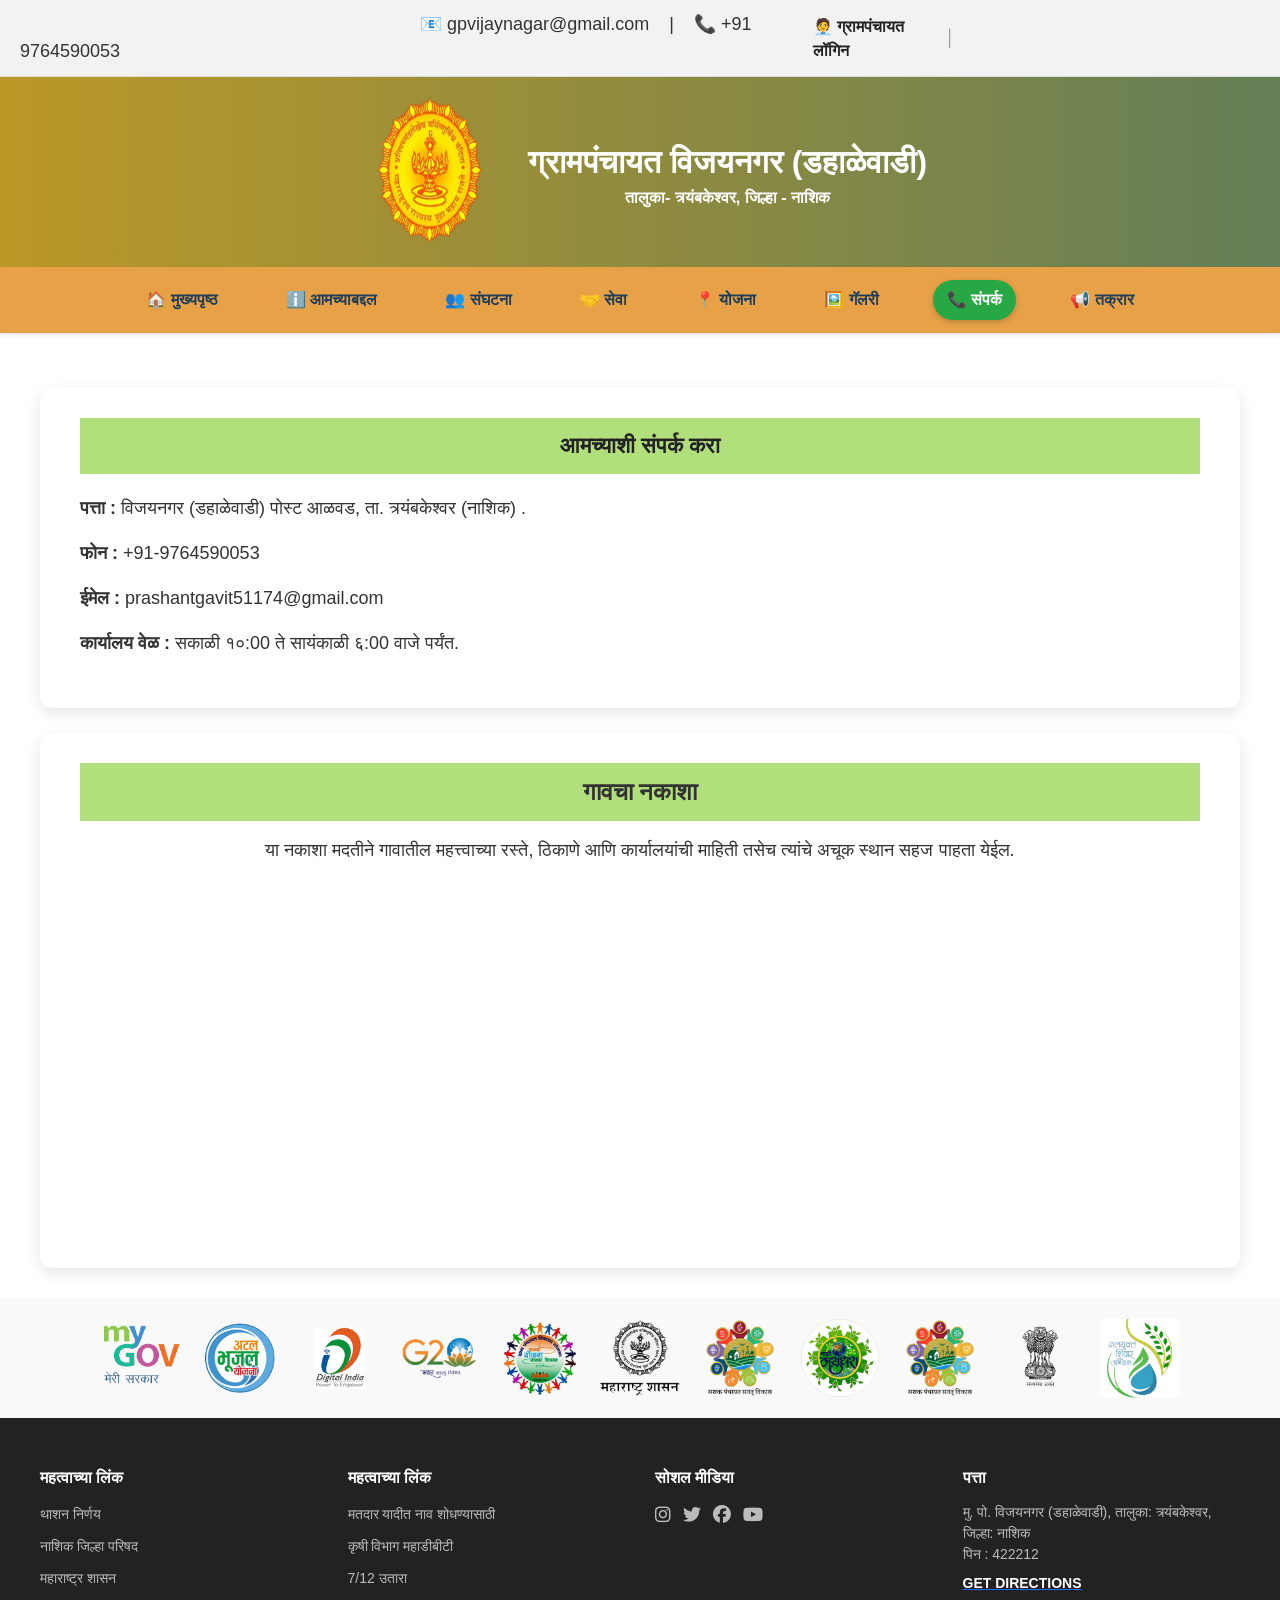
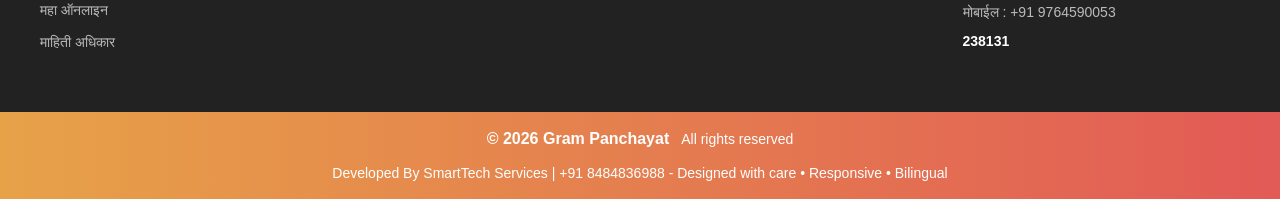
==== contact.html @ 572db4f0 "Add files via upload" ====
<!DOCTYPE html>
<html lang="en">
<head>
 <meta charset="UTF-8">
    <meta name="viewport" content="width=device-width, initial-scale=1.0">
     <link rel="icon" href="images/GramLogo.png" type="image/x-icon">
    <title>ग्रामपंचायत विजयनगर</title>
   
  <!--Bootstrap -->
   <link href="https://cdn.jsdelivr.net/npm/bootstrap@5.2.3/dist/css/bootstrap.min.css" rel="stylesheet">
  <!-- Font Awesome CSS -->
  <link rel="stylesheet" href="https://cdnjs.cloudflare.com/ajax/libs/font-awesome/6.4.0/css/all.min.css">  
    <link rel="stylesheet" href="https://unpkg.com/boxicons@2.1.4/css/boxicons.min.css">
    <link href="https://unpkg.com/aos@2.3.1/dist/aos.css" rel="stylesheet">
    
    <!-- Google Font -->
     <meta name="google" content="notranslate">
  <link href="https://fonts.googleapis.com/css2?family=Inter:wght@300;400;600;700&display=swap" rel="stylesheet">
    <link rel="stylesheet" href="style.css">
    <!-- Icons (FontAwesome or similar) -->
    <link rel="stylesheet" href="style.css">
    <link rel="stylesheet" href="lightbox.css">
    <style>
        body {
            font-family: 'Segoe UI', sans-serif;
            background-color: #f0f0f0;
            /* padding: 30px; */
        }

        .population-card {
            width: 400px;
            background-color: #fff;
            border-radius: 6px;
            box-shadow: 0 2px 6px rgba(0, 0, 0, 0.1);
            padding: 20px;
        }

            .population-card h2 {
                font-size: 18px;
                color: #003366;
                margin-bottom: 10px;
                position: relative;
                display: inline-block;
                border-bottom: 3px solid orange;
            }

        .population-table {
            background: white;
            padding: 15px;
            border-radius: 10px;
            text-align: center;
            width: 150px;
            box-shadow: 0 2px 5px rgba(0,0,0,0.1);
            transition: transform 0.3s ease, box-shadow 0.3s ease;
            cursor: pointer;  /* hover केल्यावर pointer दिसेल */
        }

        /* hover झाल्यावर bubble effect */
        .population-table:hover {
            transform: scale(1.1);  /* थोडा मोठा होईल */
            box-shadow: 0 8px 15px rgba(0,0,0,0.2); /* shadow वाढेल */
        }

        .pop-col {
            flex: 1;
        }

            .pop-col:not(:last-child) {
                border-right: 1px solid #ddd;
            }

            .pop-col img {
                width: 36px;
                height: 36px;
                margin-bottom: 6px;
            }

        .pop-label {
            font-weight: bold;
            font-size: 14px;
            margin-bottom: 5px;
            color: #222;
        }

        .pop-value {
            font-size: 20px; /* Increase size */
            font-weight: bold; /* Make bold */
            color: #000; /* Darker color for better contrast (optional) */
            margin-top: 5px;
        }
        .goog-te-combo {
      font-size: 16px !important;
      font-weight: bold !important;
      padding: 6px;
    }
    .info-card{
      margin-top: 25px;
    }

    
    </style>

    <meta name="google" content="notranslate">
    <script type="text/javascript">
  function googleTranslateElementInit() {
    new google.translate.TranslateElement({
      pageLanguage: 'mr', // or 'mr' if your original site is in Marathi
      includedLanguages: 'en,hi,mr', // ✅ Add 'mr' for Marathi
      layout: google.translate.TranslateElement.InlineLayout.SIMPLE
    }, 'google_translate_element');
  }
</script>

<script type="text/javascript" src="//translate.google.com/translate_a/element.js?cb=googleTranslateElementInit"></script>
   
</head>

<body>

      <div class="top-bar-first">
    <div class="contact-info-one">
      <span>📧 gpvijaynagar@gmail.com &nbsp;&nbsp; | &nbsp;&nbsp; 📞 +91 9764590053</span>
      
      
    </div>
    <div class="login-translate">
    <a href="admin-login.html" class="gp-login" target="_blank">🧑‍💼 ग्रामपंचायत लॉगिन</a>
    <span class="separator">|</span>
    <div id="google_translate_element"></div>
    </div>
  </div>

   <header class="site-header" style="display: flex; align-items: center;justify-content: center;">
      <div class="logo">
         <img src="images/maharashtraLogo_1.png" style="height: 150px; width: 150px; margin-right: 25px;" alt="Maharashtra Shasan">
      </div>
      <div class="header">
         <h1 data-aos="fade-down"><strong>ग्रामपंचायत विजयनगर (डहाळेवाडी)</strong></h1>
        <p data-aos="fade-up"><strong>तालुका- त्र्यंबकेश्वर,  जिल्हा - नाशिक</strong> </p>
      </div>
    </header>

    <nav class="navbar">
        <div class="mobile-nav-toggle" aria-expanded="false">☰</div>

        <ul id="main-nav">
            <li><a href="index.html">🏠 मुख्यपृष्ठ</a></li>
            <li><a href="about.html">ℹ️ आमच्याबद्दल</a></li>
            <li><a href="organisation.html">👥 संघटना</a></li>
            <li><a href="services.html">🤝 सेवा</a></li>
            <li><a href="schemes.html">📍 योजना</a></li>
            <li><a href="gallery.html">🖼️ गॅलरी</a></li>
            <li class="active"><a href="#">📞 संपर्क</a></li>
             <li><a href="#complaint" data-bs-toggle="modal" data-bs-target="#complaintModal">📢 तक्रार</a></li>  
            
        </ul>

       
    </nav>

    <section class="welcome-section-about" style="display: flex; flex-direction: column;">
        <div data-aos="fade-right" class="info-card">
            <h2 class="section-title-about">आमच्याशी संपर्क करा</h2>
                    <div class="contact-info-contact">
                    <p><strong>पत्ता :</strong>  विजयनगर (डहाळेवाडी) पोस्ट आळवड, ता. त्र्यंबकेश्वर (नाशिक) . </p>
                    <p><strong>फोन :</strong> +91-9764590053</p>
                    <!-- <p><strong>फॅक्स :</strong> +91-020-87654321</p> -->
                    <p><strong>ईमेल :</strong>  prashantgavit51174@gmail.com</p> 
                    <!-- <p><strong>मार्गदर्शन मिळवा :</strong> Open in Google Maps</p> -->
                    <p><strong>कार्यालय वेळ :</strong> सकाळी १०:00 ते सायंकाळी ६:00 वाजे पर्यंत.</p>
                    </div>

           

            
                
           
        </div>

         <div class="info-card" data-aos="fade-left">
          <h3 class="section-title-about">गावचा नकाशा</h3>
          <p>या नकाशा मदतीने गावातील महत्त्वाच्या रस्ते, ठिकाणे आणि कार्यालयांची माहिती तसेच त्यांचे अचूक स्थान सहज पाहता येईल.</p>
                    <!-- Responsive Google Maps embed: replace src with your place's embed link if available -->
                  <iframe
                    title="Mahadeo Nagar Map"
                    src="https://www.google.com/maps?q=Dahalewadi,+Vijay+Nagar,+Trimbak,+Nashik,+Maharashtra&z=13&output=embed"
                    width="100%"
                    height="350"
                    style="border:0;border-radius:8px;"
                    loading="lazy"
                    referrerpolicy="no-referrer-when-downgrade">
                  </iframe>

          </div>        
            

        
    </section>



      
    <div class="modal fade" id="complaintModal" tabindex="-1">
    <div class="modal-dialog">
      <div class="modal-content">

        <!-- Header -->
        <div class="modal-header">
          <h5 class="modal-title">तक्रार / सूचना</h5>
        </div>

        <!-- Body -->
        <div class="modal-body">
          <form id="complaintForm">
            <div class="mb-3">
              <label class="form-label" >नाव :</label>
              <input type="text" class="form-control" id="complainterName" placeholder="आपले पूर्ण नाव भरा" required>
            </div>

            <div class="mb-3">
              <label class="form-label">मोबाईल नंबर :</label>
              <input type="number" class="form-control" id="complainterNumber" placeholder="आपला मोबाईल नंबर भरा" required>
            </div>

            <!-- <div class="mb-3">
              <label class="form-label required">तक्रार / सूचना प्रकार :</label>
              <select class="form-control" id="reasonDropdown">
                <option value="">-- निवडा --</option>
                <option value="complaint">पाणी प्रश्न</option>
                <option value="suggestion">स्वच्छता</option>
                <option value="complaint">गटार चेंबर</option>
                <option value="suggestion">रस्ते वाहतूक</option>
                <option value="complaint">पथ दिवे</option>
                <option value="suggestion">घंटा गाडी</option>
                <option value="complaint">इतर</option>
                
              </select>
            </div> -->

            <div class="mb-3">
              <label class="form-label">तक्रार / सूचना निवडा :</label>
              <select class="form-control" id="reasonDropdown">
                <option value="" required>-- निवडा --</option>
              </select>
            </div>

            <div class="mb-3">
              <label class="form-label">वर्णन :</label>
              <textarea class="form-control" id="comlaintDesc" rows="3" placeholder="समस्या तपशीलवार लिहा" required></textarea>
            </div>
          </form>
        </div>

        <!-- Footer -->
        <div class="modal-footer">
          <button class="btn btn-primary" type="submit" form="complaintForm">Send</button>
          <button class="btn btn-danger" data-bs-dismiss="modal">Close</button>
        </div>

      </div>
    </div>
  </div>

    


        <div id="logos"> 
        <div data-aos="fade-up" class="govtlogos">
          <img class="govlogo" src="images/apleSarkar.png" alt="Aple Sarkar">        
          <img class="govlogo" src="images/atalBujal.png" alt="Atal Bhujal">
          <img class="govlogo" src="images/digitalIndia.png" alt="Digital India">
          <img class="govlogo" src="images/g20.png" alt="G 20">
          <img class="govlogo" src="images/gramVikas.png" alt="Gram Vikas">
          <img class="govlogo" src="images/mahaShasan.png" alt="Maha shasan">
          <img class="govlogo" src="images/panchayat.png" alt="Panchayat Raj">
          <img class="govlogo" src="images/vasundhara.png" alt="Vasundhara">        
          <img class="govlogo" src="images/panchayat.png" alt="Panchayat">
          <img class="govlogo" src="images/satyamevaJayate.png" alt="Satyameva Jayate">
          <img class="govlogo" src="images/jalayuktaShivar.png" alt="Jalyukta Shivar">
        </div>
      </div>
      <!-- </section> -->

    <section class="footer-info">
  <div class="footer-container">

    <!-- Column 1 -->
    <div class="footer-col">
      <h3>महत्वाच्या लिंक</h3>
      <ul>
        <li> <a href="https://gr.maharashtra.gov.in/1145/Government-Resolutions" target="_blank" rel="noopener noreferrer">थाशन निर्णय</a></li>
        <li><a href="https://zpnashik.maharashtra.gov.in/" target="_blank" rel="noopener noreferrer">नाशिक जिल्हा परिषद</a></li>
        <li><a href="https://maharashtra.gov.in/" target="_blank" rel="noopener noreferrer">महाराष्ट्र शासन</a></li>
        <li><a href="https://www.mahaonline.gov.in/" target="_blank" rel="noopener noreferrer">महा ऑनलाइन</a></li>
        <li><a href="https://nashik.gov.in/en/services/rti/" target="_blank" rel="noopener noreferrer">माहिती अधिकार</a></li>
      </ul>
    </div>

    <!-- Column 2 -->
    <div class="footer-col">
      <h3>महत्वाच्या लिंक</h3>
      <ul>
        <li><a href="https://ceoelection.maharashtra.gov.in/ceo/" target="_blank" rel="noopener noreferrer">मतदार यादीत नाव शोधण्यासाठी</a></li>
        <li><a href="https://mahadbtmahait.gov.in/Farmer/AgriLogin/AgriLogin" target="_blank" rel="noopener noreferrer">कृषी विभाग महाडीबीटी</a></li>
        <li><a href="https://bhulekh.mahabhumi.gov.in/" target="_blank" rel="noopener noreferrer">7/12 उतारा</a></li>
      </ul>
    </div>

    <!-- Column 3 -->
    <div class="footer-col">
      <h3>सोशल मीडिया</h3>
      <div class="social-icons">
        <a href="https://www.instagram.com/" target="_blank" rel="noopener noreferrer"><i class="fa-brands fa-instagram"></i></a>
        <a href="https://x.com/" target="_blank" rel="noopener noreferrer"><i class="fa-brands fa-twitter"></i></a>
        <a href="https://www.facebook.com/" target="_blank" rel="noopener noreferrer"><i class="fa-brands fa-facebook"></i></a>
        <a href="https://www.youtube.com/" target="_blank" rel="noopener noreferrer"><i class="fa-brands fa-youtube"></i></a>
      </div>
    </div>

    <!-- Column 4 -->
    <div class="footer-col">
      <h3>पत्ता</h3>
      <p>मु. पो. विजयनगर (डहाळेवाडी), तालुका: त्र्यंबकेश्वर, जिल्हा: नाशिक <br>पिन : 422212</p>
       <a href="https://www.google.co.in/maps/dir//VCRV%2B88G+Dahalewadi+(Vijaynagar),+Dahalewadi+N.V.,+Take+Harsha,+Maharashtra+422212/@19.8908266,73.424273,15z/data=!4m17!1m8!3m7!1s0x3be761004ac11359:0xb861e0a360240c4a!2sDahalewadi+(Vijaynagar)!8m2!3d19.8908266!4d73.4433274![base64]!16s%2Fg%2F11x1446y5y!4m7!1m0!1m5!1m1!1s0x3be761004ac11359:0xb861e0a360240c4a!2m2!1d73.4433274!2d19.8908269?hl=en&entry=ttu&g_ep=EgoyMDI1MTEwOS4wIKXMDSoASAFQAw%3D%3D" target="_blank"><p><strong>GET DIRECTIONS</strong></p></a>
        
      <p>मोबाईल : +91 9764590053</p>
      <p><strong>238131</strong></p>
    </div>

  </div>
</section>



     <footer>
    <div class="wrap f-wrap">
      <div style="display:flex;gap:12px;align-items:center;justify-content:center;flex-wrap:wrap">
        <div style="font-weight:700">© <span id="year"></span> Gram Panchayat</div>
        <div class="light">All rights reserved</div>
      </div>
      <small class="light"> Developed By SmartTech Services | +91 8484836988  - Designed with care • Responsive • Bilingual</small>
    </div>
  </footer>


    <script src="config.js"></script>
    <script src="script.js"></script>
    <script src="https://unpkg.com/aos@2.3.1/dist/aos.js"></script>
    <script src="https://cdn.jsdelivr.net/npm/bootstrap@5.2.3/dist/js/bootstrap.bundle.min.js"></script>
  <script>
document.addEventListener('DOMContentLoaded', () => {
  const toggle = document.querySelector('.mobile-nav-toggle');
  const menu = document.querySelector('nav ul#main-nav');
  const menuLinks = document.querySelectorAll('nav ul#main-nav li a');

  // Guard: if elements are missing (e.g. different page), exit gracefully
  if (!toggle || !menu) return;

  // Toggle menu on hamburger click
  toggle.addEventListener('click', () => {
    const isOpen = menu.classList.toggle('show');       // add/remove .show
    toggle.setAttribute('aria-expanded', isOpen);       // accessibility
    // Optional: change icon from ☰ to ✖
    toggle.textContent = isOpen ? '✖' : '☰';
  });

  // Close menu when any link clicked (for SPA behaviour or anchor links)
  if (menuLinks.length) {
    menuLinks.forEach(link => {
      link.addEventListener('click', () => {
        menu.classList.remove('show');
        toggle.setAttribute('aria-expanded', 'false');
        toggle.textContent = '☰';
      });
    });
  }





  // Optional: close menu if user taps/clicks outside the nav when open
  document.addEventListener('click', (e) => {
    if (!menu.classList.contains('show')) return;
    if (!e.target.closest('nav')) {
      menu.classList.remove('show');
      toggle.setAttribute('aria-expanded', 'false');
      toggle.textContent = '☰';
    }
  });

  // Optional: allow keyboard toggle via Enter/Space when focused
  toggle.addEventListener('keydown', (e) => {
    if (e.key === 'Enter' || e.key === ' ') {
      e.preventDefault();
      toggle.click();
    }
  });
});
</script>

    <script>
    AOS.init({
        duration: 1000,   // Animation duration (ms)
        once: true        // Run animation only once
    });
    </script>
</body>
</html>
---- style.css ----
body {
    font-family: Arial, sans-serif;
    margin: 0;
    background: #f5f5f5;
    color: #333;
}

.top-bar-first {
  display: flex;
  justify-content: space-between;
  min-height: 50px;
  align-items: center;
  background-color: #f2f2f2;
  padding: 8px 20px;
  font-size: 18px;
  border-bottom: 1px solid #ddd;
}

.contact-info-one span {
  margin-right: 20px;
  padding-left: 400px;
  
}

.right-links-first {
  display: flex;
  align-items: center;
  gap: 10px;
  
}

.login-translate {
  display: flex;
  align-items: center;
  gap: 8px;
  font-family: "Inter", sans-serif;
  font-size: 16px;
  font-weight: 600;
  padding-right: 300px; /* smaller default padding */
}

  .gp-login {
    text-decoration: none;
    color: #222;
    padding: 6px 10px;
    border-radius: 6px;
    transition: 0.3s;
  }

  .gp-login:hover {
    background: #f1f1f1;
  }

  .separator {
    color: #999;
    font-weight: normal;
  }

  #google_translate_element {
    display: inline-block;
  }

.right-links-first a {
  text-decoration: none;
  color: #333;
  font-weight: bold;
}

.logo-bar {
  display: flex;
  align-items: center;
  padding: 15px 20px;
  background-color: white;
}

header {
    background: linear-gradient(90deg, #0f9d58, #34a853);
    color: white;
    padding: 20px;
    text-align: center;
}

nav {
    background: #222;
    padding: 10px;
    text-align: center;
}

    nav a {
        color: white;
        text-decoration: none;
        margin: 0 15px;
        font-weight: bold;
    }

        nav a:hover {
            color: #34a853;
        }

.container {
    padding: 20px;
}

.card {
    background: white;
    padding: 20px;
    margin-bottom: 20px;
    border-radius: 10px;
    box-shadow: 0 2px 6px rgba(0,0,0,0.1);
}

footer {
    background: linear-gradient(to right,  rgb(231, 162, 72), #e25a56);
    /* background: linear-gradient(to right, #6cbef0, #3d566e); */
    color: white;
    text-align: center;
    padding: 15px;
    margin-top: 0px;
}

.footer-info {
    background-color: #222;  /* black background */
    color: #fff;
    padding: 50px 20px;
}

.footer-container {
    display: grid;
    grid-template-columns: repeat(4, 1fr);
    gap: 30px;
    max-width: 1200px;
    margin: 0 auto;
}

.footer-col h3 {
    font-size: 16px;
    margin-bottom: 15px;
    font-weight: bold;
}

.footer-col ul {
    list-style: none;
    padding: 0;
    margin: 0;
}

.footer-col ul li {
    margin-bottom: 8px;
}

.footer-col ul li a {
    color: #bbb;
    text-decoration: none;
    font-size: 14px;
}

.footer-col ul li a:hover {
    color: #fff;
}

.footer-col p {
    font-size: 14px;
    color: #bbb;
    margin: 8px 0;
}

.footer-col p strong {
    color: #fff;
}

.social-icons {
    display: flex;
    gap: 12px;
}

.social-icons a {
    color: #bbb;
    font-size: 18px;
    transition: color 0.3s ease;
}

.social-icons a:hover {
    color: #fff;
}


.gallery img {
    width: 100%;
    border-radius: 10px;
    margin-bottom: 10px;
}
/* Reset default styles */
* {
    margin: 0;
    padding: 0;
    box-sizing: border-box;
    
}

/* 
.site-header-index {
    background: url(images/Website_Bg.jpg);
    background-size: cover;
    background-position: center;

    text-align: center;
    padding: 20px 10px;
    min-height: 520px;

    /* Animation 
    animation: gradientMove 20s ease infinite;
} */


.site-header-index {
  /* background: url(images/Website_Bg.jpg) no-repeat center center; */
  background: url(images/vijaynagarMain.png) no-repeat center center;
  background-size: 110%; /* Start slightly zoomed in */
  background-position: center;
  text-align: center;
  padding: 20px 10px;
  min-height: 520px;
  display: flex;
  align-items: center;
  justify-content: center;
  animation: zoomOutBg 3s ease-out forwards;
}

.GramName
{
  font-size: 80px;
  /* border: 1px solid black;
  padding: 8px 16px;
 
  color: white;
  border-radius: 4px;
  font-weight: 700; */

   color: white; /* Makes the inside transparent */
  -webkit-text-stroke: 1px black; /* Black outline */
  text-stroke: 1px black; /* For non-WebKit browsers (fallback) */
  font-weight: 800;
  letter-spacing: 1px;

}


.GramAddress
{
  font-size: 30px;
  
   color: white; /* Makes the inside transparent */
  /* -webkit-text-stroke: 1px black;
  text-stroke: 1px black;  */
  font-weight: 800;
  letter-spacing: 1px;
}

.logo img
{
  width: 200px;
  height: 200px;
  margin-right: 15px;
}


/* Header */
.site-header {
    background: linear-gradient(270deg, #4e8042, #72355e, #767736, #39726f, #bb9827);
    /* background: linear-gradient(270deg, #884783, #3d566e, #ac5a41, #336434, #753081); */
    background-size: 600% 600%;
    color: white;
    text-align: center;
    padding: 20px 10px;
    min-height: 150px;

    /* Animation */
    animation: gradientMove 20s ease infinite;
}

    .site-header h1 {
        font-size: 2rem;
        margin-bottom: 5px;
        margin-top: 25px;
    }

    .site-header p {
        font-size: 1rem;
        font-weight: 400;
    }

  
@keyframes gradientMove {
    0%   { background-position: 0% 50%; }
    50%  { background-position: 100% 50%; }
    100% { background-position: 0% 50%; }
}


@keyframes zoomOutBg {
  0% {
    background-size: 120%;
  }
  100% {
    background-size: 100%;
  }
}

/* Navbar */
.navbar {
    background: rgb(231, 162, 72);
    box-shadow: 0 2px 4px rgba(0,0,0,0.1);
    max-height: 75px;
    position: sticky;
    top: 0;
    width: 100%;
    z-index: 1000; 

    display: flex;            /* enable flexbox */
    justify-content: center;  /* center horizontally */
    align-items: center;      /* center vertically */
}

.navbar ul {
    list-style: none;
    display: flex;
    justify-content: center;
    flex-wrap: wrap;
    margin: 0;
    padding: 0;
}

.mobile-nav-toggle
{
  display: none;
}

        .navbar ul li {
            margin: 5px;
        }

            .navbar ul li a {
                text-decoration: none;
                color: #1e3d59;
                font-size: 1rem;
                font-weight: bold;
                padding: 8px 14px;
                border-radius: 25px;
                display: flex;
                align-items: center;
                gap: 6px;
                /* Animation setup */
                transition: all 0.3s ease;
            }

                /* Hover Effect */
                .navbar ul li a:hover {
                    background: #f0f0f0;
                    color: #0b6e4f;
                    transform: scale(1.1); /* makes it pop out */
                    box-shadow: 0 4px 8px rgba(0,0,0,0.2); /* adds floating effect */
                }

            /* Active Menu */
            .navbar ul li.active a {
                background: #28a745;
                color: white;
                box-shadow: 0 2px 6px rgba(0,0,0,0.2);
            }
/* Main welcome section layout */
.welcome-section {
    display: flex;
    gap: 30px; /* You can adjust the space as needed */
    padding: 20px;
    align-items: flex-start; /* Optional: aligns top of both boxes */
}

.welcome-section-about {
    background-color: white;
      padding: 30px 20px;
      display: flex;
      justify-content: center;
      align-items: center;
    }

    /* Center Card */
    .info-card {
      background-color: white;
      box-shadow: 0 5px 15px rgba(0,0,0,0.1);
      padding: 30px 40px;
      border-radius: 12px;
      max-width: 1200px;
      width: 100%;
      text-align: center;
    }

    .info-card h2 {
      font-size: 22px;
      color: #222;
      margin-bottom: 20px;
    }

    .info-card p {
      font-size: 18px;
      color: #333;
      line-height: 1.6;
    }

.left-box-about {
    max-width: 600px;
    padding: 20px;
    background: white;
    box-shadow: 0 4px 10px rgba(0,0,0,0.1);
    border-radius: 10px;
}

.section-title-about {
    font-size: 24px;
    font-weight: bold;
    margin-bottom: 15px;
    background-color: rgb(176, 223, 123);
    padding: 15px 0px;
}

.section-header-organisation {
  background-color: rgb(176, 223, 123); /* Orange */
  padding: 7px 0;
  text-align: center;
}

.section-header-organisation h2 {
  color: black;
  font-size: 28px;
  font-weight: bold;
  margin: 0;
  font-family: 'Mukta', sans-serif; /* Optional: use same font as rest of site */
}

/* organisation-photo-design */

.members-grid {
  display: grid;
  grid-template-columns: repeat(4, 1fr); /* 4 images per row */
  gap: 40px;
  max-width: 1200px;
  margin: 0 auto; /* Center the grid */
  padding: 30px 20px;
}

.member-card {
  position: relative;
  overflow: hidden;
  border-radius: 4px;
  box-shadow: 0 0 10px rgba(0,0,0,0.1);
}

.member-card img {
  width: 100%;
  height: 320px;
  object-fit: cover;
  display: block;
}

.overlay {
  position: absolute;
  bottom: 0;
  width: 100%;
  background: rgba(0,0,0,0.7);
  color: white;
  padding: 12px;
}

.overlay h3 {
  font-size: 16px;
  margin: 0 0 5px;
  font-family: 'Mukta', sans-serif;
}

.badge {
  background-color: #f28c00;
  color: white;
  padding: 4px 10px;
  font-size: 12px;
  font-weight: bold;
  border-radius: 3px;
  display: inline-block;
}

.filter-menu {
  text-align: center;
  margin-top: 10px;
  margin-bottom: 10px;
}

.filter-btn {
  background: none;
  border: none;
  font-size: 16px;
  margin: 0 10px;
  padding: 10px 15px;
  cursor: pointer;
  color: #333;
  border-bottom: 2px solid transparent;
  font-weight: 600;
  font-family: 'Mukta', sans-serif;
}

.filter-btn.active,
.filter-btn:hover {
  color: #e66400;
  border-color: #e66400;
}

.left-box {
    background: #fff;
    padding: 20px;
    border-radius: 10px;
    box-shadow: 0 2px 8px rgba(0,0,0,0.1);
    width: 1000px;
}

    .left-box h2 {
        color: #0044cc;
        margin-bottom: 10px;
    }

    .left-box p {
        font-size: 15px;
        line-height: 1.6;
        margin-bottom: 20px;
    }

/* Section title underline */
.section-title {
    color: #0044cc;
    font-weight: bold;
    position: relative;
    display: inline-block;
    margin-bottom: 15px;
    font-size: 22px;
}

    .section-title::after {
        content: "";
        display: block;
        width: 50px;
        height: 3px;
        background: orange;
        margin-top: 5px;
        border-radius: 2px;
    }

.officials-section {
  text-align: center;
  padding: 50px 20px 30px;
  background-color: #fff;
}

.section-title-photo {
  font-size: 36px;
  font-weight: bold;
  color: #1d1d1f;
  margin-bottom: 10px;
  font-family: 'Mukta', sans-serif;
  position: relative;
  display: inline-block;
}

.section-title-photo::after {
  content: "";
  display: block;
  width: 60px;
  height: 4px;
  background-color: #f28c00; /* Orange underline */
  margin: 10px auto 0;
  border-radius: 2px;
}

.officials-container {
  display: flex;
  justify-content: center;
  flex-wrap: wrap;
  gap: 100px;
  margin-top: 40px;
}

.official-card {
  width: 220px;
  text-align: center;
}

.official-card img {
  width: 180px;
  height: 180px;
  border-radius: 50%;
  object-fit: cover;
  margin-bottom: 15px;
  border: 4px solid #eee;
}

.official-card h3 {
  font-size: 18px;
  color: #3b240b;
  font-weight: 600;
  margin: 5px 0;
  font-family: 'Mukta', sans-serif;
}

.official-card p {
  font-size: 14px;
  color: #666;
  font-family: 'Mukta', sans-serif;
}


/* लोकसंख्या टेबल कार्ड */
.population-card {
    background: #fff;
    border-radius: 8px;
    overflow: hidden;
    box-shadow: 0 2px 6px rgba(0,0,0,0.1);
}

    .population-card table {
        width: 100%;
        border-collapse: collapse;
        text-align: center;
    }

    .population-card th {
        background: #f8f9fa;
        padding: 15px;
        font-size: 14px;
        color: #333;
    }

        .population-card th img {
            width: 40px;
            height: 40px;
            margin-bottom: 5px;
        }

    .population-card td {
        padding: 15px;
        font-size: 18px;
        font-weight: bold;
        color: #2a4d69;
    }


/* Right side slider */
.right-box {
    flex: 1;
    position: relative;
}

.slider {
    overflow: hidden;
    border-radius: 10px;
    box-shadow: 0 2px 8px rgba(0,0,0,0.1);
    position: relative;
}

.slides {
    display: flex;
    transition: transform 0.5s ease-in-out;
}

.slides img {
    width: 100%;
    border-radius: 10px;
}

/* Dots style */
.dots {
  text-align: center;
  margin-top: 10px;
}
.dot {
  height: 12px;
  width: 12px;
  margin: 0 5px;
  background-color: #bbb;
  border-radius: 50%;
  display: inline-block;
  cursor: pointer;
  transition: background-color 0.3s ease;
}
.dot.active {
  background-color: #2196F3; /* blue active dot */
}

/* Title style */
.slider-title {
  margin-top: 8px;
  text-align: center;
  background: #ffeb3b;   /* yellow background */
  display: inline-block;
  padding: 5px 15px;
  border-radius: 5px;
  font-weight: bold;
  font-size: 16px;
  color: #000;
  display: block;        /* full width so it can center */
  width: fit-content; 
  margin-left: auto;     /* center horizontally */
  margin-right: auto;
}


/* Navigation buttons */
.prev, .next {
    position: absolute;
    top: 50%;
    transform: translateY(-50%);
    background: rgba(0,0,0,0.5);
    color: #fff;
    border: none;
    padding: 10px 15px;
    cursor: pointer;
    border-radius: 50%;
}

.prev {
    left: 10px;
}

.next {
    right: 10px;
}


/* ---------- Slider layout ---------- */
.right-box {
    flex: 1;
    min-width: 300px;
}
.team-grid {
    display: flex;
    justify-content: center;  /* items center मध्ये येतील */
    gap: 20px;   
                /* div मधे अंतर ठेवण्यासाठी */
}

.slider {
    position: relative;
    overflow: hidden;
    width: 100%;
    height: 340px; /* adjust height as needed */
    border-radius: 12px;
    box-shadow: 0 2px 8px rgba(0,0,0,0.15);
}

/* slides container: horizontal flexbox */
.slides {
    display: flex;
    width: 100%;
    height: 100%;
    transition: transform 0.6s ease; /* smooth animation */
}

    /* each image occupies full slider width */
    .slides img {
        width: 100%;
        flex: 0 0 100%;
        height: 100%;
        object-fit: cover; /* crop/cover nicely */
        display: block;
    }

/* Prev / Next buttons */
.prev, .next {
    position: absolute;
    top: 50%;
    transform: translateY(-50%);
    background: rgba(0,0,0,0.45);
    color: #fff;
    border: none;
    padding: 10px 12px;
    cursor: pointer;
    border-radius: 50%;
    z-index: 10;
    font-size: 18px;
    line-height: 1;
    box-shadow: 0 2px 6px rgba(0,0,0,0.3);
}

.prev {
    left: 12px;
}

.next {
    right: 12px;
}

    /* Make buttons slightly larger on hover */
    .prev:hover, .next:hover {
        transform: translateY(-50%) scale(1.06);
    }

/* .logo {
    width: 46px;
    height: 46px;
    border-radius: 8px;
    background: var(--primary);
    display: flex;
    align-items: center;
    justify-content: center;
    color: white;
    font-weight: 700;
} */

/* Page container for all govt logos */
#logos {
    display: flex;
    justify-content: center;
    align-items: center;
    padding: 20px 10px;          /* Better than fixed height */
    width: 100%;
    background: #f9f9f9;      /* Optional: light background for contrast */
}

/* Govt logos wrapper */
.govtlogos {
    display: flex;
    flex-wrap: wrap;
    justify-content: center;
    gap: 20px;
}

/* Each logo image */
.govlogo {
    height: 80px;             /* Adjust as needed */
    width: auto;
    transition: transform 0.2s ease-in;
}

.govlogo:hover {
    cursor: pointer;
    transform: scale(1.2) translateY(-5px);
    border-radius: 40px;
}

/* Optional: remove repeated hover declaration */
.govtlogos img:hover {
    transform: scale(1.2) translateY(-5px);
    border-radius: 40px;
    transition: 0.2s ease-in;
}
.person{background:white;padding:12px;border-radius:12px;text-align:center;flex: 1}
.f-wrap{display:flex;flex-direction:column;gap:12px;align-items:center}
 .wrap{max-width:var(--max-width);margin:0 auto;padding:0 18px}

 
/* services form design */

.service-section-services {
  background-color: #f6f8fb;
  padding: 40px 20px;
}

.service-container-services {
  max-width: 900px;
  margin: 0 auto;
  background: #fff;
  padding: 30px;
  border-radius: 10px;
  box-shadow: 0px 4px 20px rgba(0,0,0,0.08);
  text-align: center;
}

.service-container-services h2 {
  color: #003366;
  font-size: 24px;
  margin-bottom: 10px;
  font-weight: bold;
}

.service-container-services p {
  color: #333;
  font-size: 15px;
  margin-bottom: 10px;
}

.download-link {
  color: #0155d0;
  font-weight: bold;
  text-decoration: none;
}

.download-link:hover {
  text-decoration: underline;
}

.table-responsive {
  overflow-x: auto;
  margin-top: 20px;
  -webkit-overflow-scrolling: touch;
}

.service-table-services {
  width: 100%;
  border-collapse: collapse;
  font-family: 'Mukta', sans-serif;
}


.service-table-services thead {
  background-color: #e6f0ff;
  font-weight: bold;
}

.service-table-services th,
.service-table-services td {
  border: 1px solid #ccc;
  padding: 10px 12px;
  text-align: center;
  font-size: 14px;
}

.service-table-services tr:nth-child(even) {
  background-color: #f9f9f9;
}

.pdf-link {
  color: #0155d0;
  font-weight: bold;
  text-decoration: none;
}

.pdf-link:hover {
  text-decoration: underline;
}

.mb-20-services {
  margin-bottom: 20px;
}


  /* Schemes - cards */


.cards {
  display: grid;
  grid-template-columns: repeat(auto-fit, minmax(160px, 1fr));
  gap: 18px;
  max-width: 1100px;   /* मोठ्या screen साठी मर्यादा */
  margin: 0 auto;
  padding: 0 15px;
}

.card {
  background: white;
  border-radius: 12px;
  padding: 14px;
  box-shadow: 0 6px 20px rgba(2, 6, 23, 0.04);
  display: flex;
  flex-direction: column;
  gap: 10px;
  transition: transform 0.3s ease, box-shadow 0.3s ease;
}

.card img {
  width: 100%;
  height: 160px;
  object-fit: cover;
  border-radius: 8px;
}

.card h3 {
  margin: 0;
  font-size: 18px;
}

.card p {
  margin: 0;
  color: var(--muted);
  font-size: 14px;
}

/* Hover popup effect (desktop only) */
@media (hover: hover) and (pointer: fine) {
  .card:hover {
    transform: scale(1.05);
    box-shadow: 0 8px 25px rgba(0, 0, 0, 0.15);
    cursor: pointer;
  }
}

/* Tablet */
@media (min-width: 768px) {
  .cards {
    grid-template-columns: repeat(auto-fit, minmax(220px, 1fr));
  }
}

/* Laptop */
@media (min-width: 1024px) {
  .cards {
    grid-template-columns: repeat(auto-fit, minmax(300px, 1fr));
  }
}

/* Large screens */
@media (min-width: 1440px) {
  .cards {
    grid-template-columns: repeat(auto-fit, minmax(350px, 1fr));
  }
}

     /* SECTIONS  Schemes Form*/
    section-schemes{padding:42px 0; min-height: 70vh; margin-bottom: 25px;}
.section-title-schemes {
  display: flex;
  justify-content: center;
  align-items: center;
  gap: 12px;
  margin-bottom: 0px;
  padding: 10px;              /* background साठी padding */
  background-color: #2c3e50;  /* 👈 तुला हवे ते colour (उदा. dark blue/green) */
  border-radius: 8px;         /* थोडे गोल कोपरे */
}

.section-title-schemes h2 {
  margin: 0;
  color: #ffffff;             /* 👈 text colour (white) */
  font-size: 24px;
  font-weight: 600;
}
    .muted{color:var(--muted);font-size:14px}
    .light{color:var(--light);font-size:14px}


    /* Gallery Form design */

   .photo-count-bar {
      background-color: #e65100;
      color: white;
      font-size: 18px;
      padding: 10px 20px;
      font-weight: bold;
    }

    /* Title */
    .section-title-gallery {
      font-size: 28px;
      font-weight: bold;
      margin: 20px 0 10px;
      text-align: center;
    }

    .highlight {
      background-color: orange;
      color: white;
      padding: 4px 8px;
    }

    .subtitle {
      text-align: center;
      font-size: 16px;
      color: #555;
      margin-bottom: 20px;
    }

    /* Gallery layout */
   .orange-bar {
    background-color: #e85d04;
    color: white;
    font-size: 18px;
    padding: 12px 20px;
    font-weight: bold;
}

.gallery-section {
    max-width: 1200px;
    margin: 40px auto;
    padding: 0 20px;
    text-align: center;
}

.gallery-section h2 {
    font-size: 28px;
    margin-bottom: 10px;
    color: #222;
}

.gallery-section .highlight {
    background-color: #ffa500;
    color: white;
    padding: 0 8px;
    border-radius: 4px;
}

.spotlight {
      background-color:  #1e6469;
      border-radius: 8px;
      color: white;
      padding: 6px 10px;
    }

 .mobile-scroll
  {
    overflow-x: hidden;
    overflow-y: auto;
    max-height: 650px;
    -webkit-overflow-scrolling: touch;
    border-radius: 8px;
    margin: 16px 0px;
  }



.subtitle {
    font-size: 16px;
    color: #666;
    margin-bottom: 30px;
}

    .photo-grid {
      display: grid;
      grid-template-columns: repeat(4, 1fr);
      gap: 15px;
      padding: 20px;
    }

.img-overlay {
  aspect-ratio: 16 / 9;
  overflow: hidden;
  border-radius: 6px;
}

.img-overlay img {
  width: 100%;
  height: 100%;
  object-fit: cover;
}

    .img-overlay:hover img {
      transform: scale(1.05);
      filter: brightness(70%);
    }

    .overlay-icon {
      position: absolute;
      top: 50%;
      left: 50%;
      transform: translate(-50%, -50%);
      color: white;
      font-size: 40px;
      opacity: 0;
      transition: 0.3s ease;
      font-weight: bold;
    }

    .img-overlay:hover .overlay-icon {
      opacity: 1;
    }


    
.photo-grid img {
    width: 100%;
    height: auto;
    border-radius: 5px;
    object-fit: cover;
    box-shadow: 0 2px 8px rgba(0,0,0,0.1);
    transition: transform 0.3s ease;
}

.photo-grid img:hover {
    transform: scale(1.03);
}

.contact-info-contact {
  margin-bottom: 20px;  
  line-height: 1.6;     
  font-size: 18px;
  text-align: left;       
}


    /* ---------------------------------------------------All styel changes for Resonsive website for Mobile View---------------------------------  */




    
/* Tablets */
@media (max-width: 1024px) {
  .gallery-item { width: calc(33.33% - 10px); }
  .welcome-section { width: calc(33.33% - 10px); }
  .members-grid { grid-template-columns: repeat(3, 1fr); }
}

/* Medium screens (≤ 880px) */
@media (max-width: 880px) {

    #main-nav {
    display: none; /* hide by default */
    flex-direction: column;
    background: #222;
    position: absolute;
    top: 70px;
    left: 0;
    width: 100%;
    padding: 10px 0;
  }

  #main-nav.show {
    display: flex; /* show when toggled */
  }

  #main-nav li {
    margin: 10px 0;
    text-align: center;
  }

  #main-nav li a {
    color: white;
    text-decoration: none;
    display: block;
    padding: 10px 15px;
    font-weight: 500;
  }

  #main-nav li a:hover {
    background-color: #444;
    color: #fff;
  }









  /* Navbar */
  .mobile-nav-toggle { display: block; margin-left: auto; margin-right: 25px; color: white; background-color: rgba(24, 25, 90, 0.87); padding: 4px 13px; border-radius: 8px;}
  nav ul {
    display: none;
    flex-direction: column;
    width: 100%;
    /* background: #a8a7a7; */
    /* background: #222; */
    color: white;
    margin-top: 12px;
    padding: 10px 0;
  }
  nav ul.show { display: flex; }
  nav ul li { text-align: center; margin: 10px 0; }

  /* Layout changes */
  .two-col { grid-template-columns: 1fr; }
  .members-grid { grid-template-columns: repeat(2, 1fr); }
  .govlogo { height: 50px; max-width: 90px; }
  .footer-container { grid-template-columns: 1fr 1fr; text-align: center; }
}

/* Small tablets (≤ 768px) */
@media (max-width: 768px) {
  #logos { padding: 10px 5px; }
  .govlogo { height: 60px; }
  .govtlogos { gap: 10px; }

  .section-title {
    display: block;          /* full width */
    text-align: center;      /* center in mobile */
    font-size: 18px;         /* smaller size */
    margin-bottom: 12px;
  }

  .team-grid {
    flex-direction: column;   /* stack vertically */
    align-items: center;      /* center align cards */
    gap: 16px;                /* smaller gap for mobile */
  }

  .team-grid .person {
    width: 100%;              /* full width in mobile */
    max-width: 320px;         /* but limit so it looks neat */
  }


  .photo-grid {
    grid-template-columns: repeat(2, 1fr);
    gap: 10px;
    padding: 10px;
  }

  .welcome-section {
    flex-direction: column;   /* stack vertically */
    align-items: center;      /* center each box */
    gap: 20px;                /* reduce gap */
    padding: 15px;            /* smaller padding */
  }

  .welcome-section > div {
    width: 100%;              /* take full width */
    max-width: 600px;         /* but limit for neat look */
  }

  .slider { height: 240px; }
  .contact-info-one span { padding-left: 0; margin-right: 10px; font-size: 15px;}
  .top-bar-first {
    flex-direction: column;
    align-items: center;
    text-align: center;
    gap: 8px;
  }


  .login-translate {
    justify-content: center;
    padding-right: 0;   /* remove large padding */
    flex-wrap: wrap;
    gap: 6px;
  }

  .gp-login {
    font-size: 14px;
    padding: 4px 8px;
  }

  .social-icons {
    justify-content: center;   /* center horizontally */
    margin-top: 10px;          /* optional spacing */
  }

  .service-table-services th,
  .service-table-services td {
    padding: 8px;          /* smaller padding */
    font-size: 13px;       /* reduce font size */
    white-space: nowrap;   /* prevent text from breaking weirdly */
  }



   .GramName,
  .GramAddress {
    color: white;               /* White text visible */
    -webkit-text-stroke: 0;     /* Remove outline */
    text-stroke: 0;
    font-weight: 800;
    letter-spacing: 0.5px;
  }

  .GramName {
    font-size: 42px;            /* Smaller for mobile */
  }

  .GramAddress {
    font-size: 24px;
  }




}

/* Mobiles (≤ 600px) */
@media (max-width: 600px) {
  .contact-info-contact { padding: 0 15px; max-width: 100%; }
  .contact-info-contact p { font-size: 16px; margin-bottom: 12px; }
  .footer-container { grid-template-columns: 1fr; }
}

/* Small Mobiles (≤ 480px) */
@media (max-width: 480px) {
  .photo-grid { grid-template-columns: 1fr; gap: 8px; padding: 8px; }
  .overlay-icon { font-size: 30px; }
  .gallery-item, .welcome-section { width: 100%; }
  .members-grid { grid-template-columns: 1fr; }
  .section-title {
    font-size: 16px;         /* even smaller for very small screens */
    margin-bottom: 10px;
  }

  .service-table-services th,
  .service-table-services td {
    font-size: 12px;
    padding: 6px;
  }

  /* .top-bar-first
  {
    text-align: start;
    font-size: 8px;
    display: inline-masonry;
  } */

   .top-bar-first {
    flex-direction: column;   /* stack items */
    gap: 6px;
    text-align: center;
    font-size: 14px;          /* smaller text */
  }

  .contact-info-one span,
  .login-translate {
    white-space: nowrap;      /* prevent breaking mid-text */
  }


  /* Table Scroll effect on mobile view */
  
  #complaintsTable th,
  #complaintsTable td {
    font-size: 12px;
    padding: 6px 8px;
  }


  #complaintsTable tbody tr:hover {
  background-color: rgba(0, 0, 0, 0.05);
}

 .mobile-scroll {
    overflow-x: auto;
    -webkit-overflow-scrolling: touch;
  }

  #complaintsTable {
    width: max-content; /* ensures table can overflow horizontally */
    min-width: 600px;   /* adjust based on your actual table width needs */
  }

  
.officials-container {
  /* display: flex;
  justify-content: center;
  flex-wrap: wrap; */
  gap: 50px;
  /* margin-top: 40px; */
}

 .site-header-index {
    min-height: 180px;
    padding: 8px 4px;
  }

  .site-header-index .logo img {
    width: 80px;
    height: 80px;
  }

  .site-header-index .header h1 {
    font-size: 28px;
  }

  .site-header-index .header p {
    font-size: 18px;
  }


}




/*---------------------------------------------------------------------------End of Responsive styles for Mobile View---------------------------------------------------------------------------  */
 






.modal-dialog {
      max-width: 500px;  /* control width */
      margin: auto;
      margin-top: 5vh;   /* slight spacing from top */
    }

    /* Modal card design */
    .modal-content {
      border-radius: 10px;
      box-shadow: 0 10px 30px rgba(0,0,0,0.2);
      border: none;
    }

    /* Header styling */
    .modal-header {
      border-bottom: none;
      text-align: center;
      display: block;
      padding-bottom: 0;
    }

    .modal-title {
      font-size: 22px;
      font-weight: bold;
      color: #d35400; /* orange like screenshot */
      text-align: center;
    }

    /* Body styling */
    .modal-body {
      padding: 20px 30px;
      text-align: left;
    }

    /* Labels */
    .modal-body .form-label {
      font-weight: 600;
      margin-bottom: 5px;
    }

    /* Input fields */
    .form-control {
      border-radius: 6px;
      padding: 10px;
      font-size: 14px;
      border: 1px solid #ccc;
      transition: all 0.3s ease-in-out;
    }
    .form-control:focus {
      border-color: #d35400;
      box-shadow: 0 0 5px rgba(211, 84, 0, 0.4);
    }

    /* Footer buttons */
    .modal-footer {
      border-top: none;
      display: flex;
      justify-content: center;
      gap: 15px;
      padding-bottom: 25px;
    }

    /* Green Send button */
    .modal-footer .btn-primary {
      background: linear-gradient(145deg, #28a745, #218838);
      border: none;
      border-radius: 25px;
      padding: 8px 25px;
      font-weight: bold;
      transition: 0.3s;
    }
    .modal-footer .btn-primary:hover {
      background: linear-gradient(145deg, #218838, #1e7e34);
    }

    /* Red Close button */
    .modal-footer .btn-danger {
      background: linear-gradient(145deg, #dc3545, #b02a37);
      border: none;
      border-radius: 25px;
      padding: 8px 25px;
      font-weight: bold;
      transition: 0.3s;
    }
    .modal-footer .btn-danger:hover {
      background: linear-gradient(145deg, #b02a37, #842029);
    }
---- style.css ----
body {
    font-family: Arial, sans-serif;
    margin: 0;
    background: #f5f5f5;
    color: #333;
}

.top-bar-first {
  display: flex;
  justify-content: space-between;
  min-height: 50px;
  align-items: center;
  background-color: #f2f2f2;
  padding: 8px 20px;
  font-size: 18px;
  border-bottom: 1px solid #ddd;
}

.contact-info-one span {
  margin-right: 20px;
  padding-left: 400px;
  
}

.right-links-first {
  display: flex;
  align-items: center;
  gap: 10px;
  
}

.login-translate {
  display: flex;
  align-items: center;
  gap: 8px;
  font-family: "Inter", sans-serif;
  font-size: 16px;
  font-weight: 600;
  padding-right: 300px; /* smaller default padding */
}

  .gp-login {
    text-decoration: none;
    color: #222;
    padding: 6px 10px;
    border-radius: 6px;
    transition: 0.3s;
  }

  .gp-login:hover {
    background: #f1f1f1;
  }

  .separator {
    color: #999;
    font-weight: normal;
  }

  #google_translate_element {
    display: inline-block;
  }

.right-links-first a {
  text-decoration: none;
  color: #333;
  font-weight: bold;
}

.logo-bar {
  display: flex;
  align-items: center;
  padding: 15px 20px;
  background-color: white;
}

header {
    background: linear-gradient(90deg, #0f9d58, #34a853);
    color: white;
    padding: 20px;
    text-align: center;
}

nav {
    background: #222;
    padding: 10px;
    text-align: center;
}

    nav a {
        color: white;
        text-decoration: none;
        margin: 0 15px;
        font-weight: bold;
    }

        nav a:hover {
            color: #34a853;
        }

.container {
    padding: 20px;
}

.card {
    background: white;
    padding: 20px;
    margin-bottom: 20px;
    border-radius: 10px;
    box-shadow: 0 2px 6px rgba(0,0,0,0.1);
}

footer {
    background: linear-gradient(to right,  rgb(231, 162, 72), #e25a56);
    /* background: linear-gradient(to right, #6cbef0, #3d566e); */
    color: white;
    text-align: center;
    padding: 15px;
    margin-top: 0px;
}

.footer-info {
    background-color: #222;  /* black background */
    color: #fff;
    padding: 50px 20px;
}

.footer-container {
    display: grid;
    grid-template-columns: repeat(4, 1fr);
    gap: 30px;
    max-width: 1200px;
    margin: 0 auto;
}

.footer-col h3 {
    font-size: 16px;
    margin-bottom: 15px;
    font-weight: bold;
}

.footer-col ul {
    list-style: none;
    padding: 0;
    margin: 0;
}

.footer-col ul li {
    margin-bottom: 8px;
}

.footer-col ul li a {
    color: #bbb;
    text-decoration: none;
    font-size: 14px;
}

.footer-col ul li a:hover {
    color: #fff;
}

.footer-col p {
    font-size: 14px;
    color: #bbb;
    margin: 8px 0;
}

.footer-col p strong {
    color: #fff;
}

.social-icons {
    display: flex;
    gap: 12px;
}

.social-icons a {
    color: #bbb;
    font-size: 18px;
    transition: color 0.3s ease;
}

.social-icons a:hover {
    color: #fff;
}


.gallery img {
    width: 100%;
    border-radius: 10px;
    margin-bottom: 10px;
}
/* Reset default styles */
* {
    margin: 0;
    padding: 0;
    box-sizing: border-box;
    
}

/* 
.site-header-index {
    background: url(images/Website_Bg.jpg);
    background-size: cover;
    background-position: center;

    text-align: center;
    padding: 20px 10px;
    min-height: 520px;

    /* Animation 
    animation: gradientMove 20s ease infinite;
} */


.site-header-index {
  /* background: url(images/Website_Bg.jpg) no-repeat center center; */
  background: url(images/vijaynagarMain.png) no-repeat center center;
  background-size: 110%; /* Start slightly zoomed in */
  background-position: center;
  text-align: center;
  padding: 20px 10px;
  min-height: 520px;
  display: flex;
  align-items: center;
  justify-content: center;
  animation: zoomOutBg 3s ease-out forwards;
}

.GramName
{
  font-size: 80px;
  /* border: 1px solid black;
  padding: 8px 16px;
 
  color: white;
  border-radius: 4px;
  font-weight: 700; */

   color: white; /* Makes the inside transparent */
  -webkit-text-stroke: 1px black; /* Black outline */
  text-stroke: 1px black; /* For non-WebKit browsers (fallback) */
  font-weight: 800;
  letter-spacing: 1px;

}


.GramAddress
{
  font-size: 30px;
  
   color: white; /* Makes the inside transparent */
  /* -webkit-text-stroke: 1px black;
  text-stroke: 1px black;  */
  font-weight: 800;
  letter-spacing: 1px;
}

.logo img
{
  width: 200px;
  height: 200px;
  margin-right: 15px;
}


/* Header */
.site-header {
    background: linear-gradient(270deg, #4e8042, #72355e, #767736, #39726f, #bb9827);
    /* background: linear-gradient(270deg, #884783, #3d566e, #ac5a41, #336434, #753081); */
    background-size: 600% 600%;
    color: white;
    text-align: center;
    padding: 20px 10px;
    min-height: 150px;

    /* Animation */
    animation: gradientMove 20s ease infinite;
}

    .site-header h1 {
        font-size: 2rem;
        margin-bottom: 5px;
        margin-top: 25px;
    }

    .site-header p {
        font-size: 1rem;
        font-weight: 400;
    }

  
@keyframes gradientMove {
    0%   { background-position: 0% 50%; }
    50%  { background-position: 100% 50%; }
    100% { background-position: 0% 50%; }
}


@keyframes zoomOutBg {
  0% {
    background-size: 120%;
  }
  100% {
    background-size: 100%;
  }
}

/* Navbar */
.navbar {
    background: rgb(231, 162, 72);
    box-shadow: 0 2px 4px rgba(0,0,0,0.1);
    max-height: 75px;
    position: sticky;
    top: 0;
    width: 100%;
    z-index: 1000; 

    display: flex;            /* enable flexbox */
    justify-content: center;  /* center horizontally */
    align-items: center;      /* center vertically */
}

.navbar ul {
    list-style: none;
    display: flex;
    justify-content: center;
    flex-wrap: wrap;
    margin: 0;
    padding: 0;
}

.mobile-nav-toggle
{
  display: none;
}

        .navbar ul li {
            margin: 5px;
        }

            .navbar ul li a {
                text-decoration: none;
                color: #1e3d59;
                font-size: 1rem;
                font-weight: bold;
                padding: 8px 14px;
                border-radius: 25px;
                display: flex;
                align-items: center;
                gap: 6px;
                /* Animation setup */
                transition: all 0.3s ease;
            }

                /* Hover Effect */
                .navbar ul li a:hover {
                    background: #f0f0f0;
                    color: #0b6e4f;
                    transform: scale(1.1); /* makes it pop out */
                    box-shadow: 0 4px 8px rgba(0,0,0,0.2); /* adds floating effect */
                }

            /* Active Menu */
            .navbar ul li.active a {
                background: #28a745;
                color: white;
                box-shadow: 0 2px 6px rgba(0,0,0,0.2);
            }
/* Main welcome section layout */
.welcome-section {
    display: flex;
    gap: 30px; /* You can adjust the space as needed */
    padding: 20px;
    align-items: flex-start; /* Optional: aligns top of both boxes */
}

.welcome-section-about {
    background-color: white;
      padding: 30px 20px;
      display: flex;
      justify-content: center;
      align-items: center;
    }

    /* Center Card */
    .info-card {
      background-color: white;
      box-shadow: 0 5px 15px rgba(0,0,0,0.1);
      padding: 30px 40px;
      border-radius: 12px;
      max-width: 1200px;
      width: 100%;
      text-align: center;
    }

    .info-card h2 {
      font-size: 22px;
      color: #222;
      margin-bottom: 20px;
    }

    .info-card p {
      font-size: 18px;
      color: #333;
      line-height: 1.6;
    }

.left-box-about {
    max-width: 600px;
    padding: 20px;
    background: white;
    box-shadow: 0 4px 10px rgba(0,0,0,0.1);
    border-radius: 10px;
}

.section-title-about {
    font-size: 24px;
    font-weight: bold;
    margin-bottom: 15px;
    background-color: rgb(176, 223, 123);
    padding: 15px 0px;
}

.section-header-organisation {
  background-color: rgb(176, 223, 123); /* Orange */
  padding: 7px 0;
  text-align: center;
}

.section-header-organisation h2 {
  color: black;
  font-size: 28px;
  font-weight: bold;
  margin: 0;
  font-family: 'Mukta', sans-serif; /* Optional: use same font as rest of site */
}

/* organisation-photo-design */

.members-grid {
  display: grid;
  grid-template-columns: repeat(4, 1fr); /* 4 images per row */
  gap: 40px;
  max-width: 1200px;
  margin: 0 auto; /* Center the grid */
  padding: 30px 20px;
}

.member-card {
  position: relative;
  overflow: hidden;
  border-radius: 4px;
  box-shadow: 0 0 10px rgba(0,0,0,0.1);
}

.member-card img {
  width: 100%;
  height: 320px;
  object-fit: cover;
  display: block;
}

.overlay {
  position: absolute;
  bottom: 0;
  width: 100%;
  background: rgba(0,0,0,0.7);
  color: white;
  padding: 12px;
}

.overlay h3 {
  font-size: 16px;
  margin: 0 0 5px;
  font-family: 'Mukta', sans-serif;
}

.badge {
  background-color: #f28c00;
  color: white;
  padding: 4px 10px;
  font-size: 12px;
  font-weight: bold;
  border-radius: 3px;
  display: inline-block;
}

.filter-menu {
  text-align: center;
  margin-top: 10px;
  margin-bottom: 10px;
}

.filter-btn {
  background: none;
  border: none;
  font-size: 16px;
  margin: 0 10px;
  padding: 10px 15px;
  cursor: pointer;
  color: #333;
  border-bottom: 2px solid transparent;
  font-weight: 600;
  font-family: 'Mukta', sans-serif;
}

.filter-btn.active,
.filter-btn:hover {
  color: #e66400;
  border-color: #e66400;
}

.left-box {
    background: #fff;
    padding: 20px;
    border-radius: 10px;
    box-shadow: 0 2px 8px rgba(0,0,0,0.1);
    width: 1000px;
}

    .left-box h2 {
        color: #0044cc;
        margin-bottom: 10px;
    }

    .left-box p {
        font-size: 15px;
        line-height: 1.6;
        margin-bottom: 20px;
    }

/* Section title underline */
.section-title {
    color: #0044cc;
    font-weight: bold;
    position: relative;
    display: inline-block;
    margin-bottom: 15px;
    font-size: 22px;
}

    .section-title::after {
        content: "";
        display: block;
        width: 50px;
        height: 3px;
        background: orange;
        margin-top: 5px;
        border-radius: 2px;
    }

.officials-section {
  text-align: center;
  padding: 50px 20px 30px;
  background-color: #fff;
}

.section-title-photo {
  font-size: 36px;
  font-weight: bold;
  color: #1d1d1f;
  margin-bottom: 10px;
  font-family: 'Mukta', sans-serif;
  position: relative;
  display: inline-block;
}

.section-title-photo::after {
  content: "";
  display: block;
  width: 60px;
  height: 4px;
  background-color: #f28c00; /* Orange underline */
  margin: 10px auto 0;
  border-radius: 2px;
}

.officials-container {
  display: flex;
  justify-content: center;
  flex-wrap: wrap;
  gap: 100px;
  margin-top: 40px;
}

.official-card {
  width: 220px;
  text-align: center;
}

.official-card img {
  width: 180px;
  height: 180px;
  border-radius: 50%;
  object-fit: cover;
  margin-bottom: 15px;
  border: 4px solid #eee;
}

.official-card h3 {
  font-size: 18px;
  color: #3b240b;
  font-weight: 600;
  margin: 5px 0;
  font-family: 'Mukta', sans-serif;
}

.official-card p {
  font-size: 14px;
  color: #666;
  font-family: 'Mukta', sans-serif;
}


/* लोकसंख्या टेबल कार्ड */
.population-card {
    background: #fff;
    border-radius: 8px;
    overflow: hidden;
    box-shadow: 0 2px 6px rgba(0,0,0,0.1);
}

    .population-card table {
        width: 100%;
        border-collapse: collapse;
        text-align: center;
    }

    .population-card th {
        background: #f8f9fa;
        padding: 15px;
        font-size: 14px;
        color: #333;
    }

        .population-card th img {
            width: 40px;
            height: 40px;
            margin-bottom: 5px;
        }

    .population-card td {
        padding: 15px;
        font-size: 18px;
        font-weight: bold;
        color: #2a4d69;
    }


/* Right side slider */
.right-box {
    flex: 1;
    position: relative;
}

.slider {
    overflow: hidden;
    border-radius: 10px;
    box-shadow: 0 2px 8px rgba(0,0,0,0.1);
    position: relative;
}

.slides {
    display: flex;
    transition: transform 0.5s ease-in-out;
}

.slides img {
    width: 100%;
    border-radius: 10px;
}

/* Dots style */
.dots {
  text-align: center;
  margin-top: 10px;
}
.dot {
  height: 12px;
  width: 12px;
  margin: 0 5px;
  background-color: #bbb;
  border-radius: 50%;
  display: inline-block;
  cursor: pointer;
  transition: background-color 0.3s ease;
}
.dot.active {
  background-color: #2196F3; /* blue active dot */
}

/* Title style */
.slider-title {
  margin-top: 8px;
  text-align: center;
  background: #ffeb3b;   /* yellow background */
  display: inline-block;
  padding: 5px 15px;
  border-radius: 5px;
  font-weight: bold;
  font-size: 16px;
  color: #000;
  display: block;        /* full width so it can center */
  width: fit-content; 
  margin-left: auto;     /* center horizontally */
  margin-right: auto;
}


/* Navigation buttons */
.prev, .next {
    position: absolute;
    top: 50%;
    transform: translateY(-50%);
    background: rgba(0,0,0,0.5);
    color: #fff;
    border: none;
    padding: 10px 15px;
    cursor: pointer;
    border-radius: 50%;
}

.prev {
    left: 10px;
}

.next {
    right: 10px;
}


/* ---------- Slider layout ---------- */
.right-box {
    flex: 1;
    min-width: 300px;
}
.team-grid {
    display: flex;
    justify-content: center;  /* items center मध्ये येतील */
    gap: 20px;   
                /* div मधे अंतर ठेवण्यासाठी */
}

.slider {
    position: relative;
    overflow: hidden;
    width: 100%;
    height: 340px; /* adjust height as needed */
    border-radius: 12px;
    box-shadow: 0 2px 8px rgba(0,0,0,0.15);
}

/* slides container: horizontal flexbox */
.slides {
    display: flex;
    width: 100%;
    height: 100%;
    transition: transform 0.6s ease; /* smooth animation */
}

    /* each image occupies full slider width */
    .slides img {
        width: 100%;
        flex: 0 0 100%;
        height: 100%;
        object-fit: cover; /* crop/cover nicely */
        display: block;
    }

/* Prev / Next buttons */
.prev, .next {
    position: absolute;
    top: 50%;
    transform: translateY(-50%);
    background: rgba(0,0,0,0.45);
    color: #fff;
    border: none;
    padding: 10px 12px;
    cursor: pointer;
    border-radius: 50%;
    z-index: 10;
    font-size: 18px;
    line-height: 1;
    box-shadow: 0 2px 6px rgba(0,0,0,0.3);
}

.prev {
    left: 12px;
}

.next {
    right: 12px;
}

    /* Make buttons slightly larger on hover */
    .prev:hover, .next:hover {
        transform: translateY(-50%) scale(1.06);
    }

/* .logo {
    width: 46px;
    height: 46px;
    border-radius: 8px;
    background: var(--primary);
    display: flex;
    align-items: center;
    justify-content: center;
    color: white;
    font-weight: 700;
} */

/* Page container for all govt logos */
#logos {
    display: flex;
    justify-content: center;
    align-items: center;
    padding: 20px 10px;          /* Better than fixed height */
    width: 100%;
    background: #f9f9f9;      /* Optional: light background for contrast */
}

/* Govt logos wrapper */
.govtlogos {
    display: flex;
    flex-wrap: wrap;
    justify-content: center;
    gap: 20px;
}

/* Each logo image */
.govlogo {
    height: 80px;             /* Adjust as needed */
    width: auto;
    transition: transform 0.2s ease-in;
}

.govlogo:hover {
    cursor: pointer;
    transform: scale(1.2) translateY(-5px);
    border-radius: 40px;
}

/* Optional: remove repeated hover declaration */
.govtlogos img:hover {
    transform: scale(1.2) translateY(-5px);
    border-radius: 40px;
    transition: 0.2s ease-in;
}
.person{background:white;padding:12px;border-radius:12px;text-align:center;flex: 1}
.f-wrap{display:flex;flex-direction:column;gap:12px;align-items:center}
 .wrap{max-width:var(--max-width);margin:0 auto;padding:0 18px}

 
/* services form design */

.service-section-services {
  background-color: #f6f8fb;
  padding: 40px 20px;
}

.service-container-services {
  max-width: 900px;
  margin: 0 auto;
  background: #fff;
  padding: 30px;
  border-radius: 10px;
  box-shadow: 0px 4px 20px rgba(0,0,0,0.08);
  text-align: center;
}

.service-container-services h2 {
  color: #003366;
  font-size: 24px;
  margin-bottom: 10px;
  font-weight: bold;
}

.service-container-services p {
  color: #333;
  font-size: 15px;
  margin-bottom: 10px;
}

.download-link {
  color: #0155d0;
  font-weight: bold;
  text-decoration: none;
}

.download-link:hover {
  text-decoration: underline;
}

.table-responsive {
  overflow-x: auto;
  margin-top: 20px;
  -webkit-overflow-scrolling: touch;
}

.service-table-services {
  width: 100%;
  border-collapse: collapse;
  font-family: 'Mukta', sans-serif;
}


.service-table-services thead {
  background-color: #e6f0ff;
  font-weight: bold;
}

.service-table-services th,
.service-table-services td {
  border: 1px solid #ccc;
  padding: 10px 12px;
  text-align: center;
  font-size: 14px;
}

.service-table-services tr:nth-child(even) {
  background-color: #f9f9f9;
}

.pdf-link {
  color: #0155d0;
  font-weight: bold;
  text-decoration: none;
}

.pdf-link:hover {
  text-decoration: underline;
}

.mb-20-services {
  margin-bottom: 20px;
}


  /* Schemes - cards */


.cards {
  display: grid;
  grid-template-columns: repeat(auto-fit, minmax(160px, 1fr));
  gap: 18px;
  max-width: 1100px;   /* मोठ्या screen साठी मर्यादा */
  margin: 0 auto;
  padding: 0 15px;
}

.card {
  background: white;
  border-radius: 12px;
  padding: 14px;
  box-shadow: 0 6px 20px rgba(2, 6, 23, 0.04);
  display: flex;
  flex-direction: column;
  gap: 10px;
  transition: transform 0.3s ease, box-shadow 0.3s ease;
}

.card img {
  width: 100%;
  height: 160px;
  object-fit: cover;
  border-radius: 8px;
}

.card h3 {
  margin: 0;
  font-size: 18px;
}

.card p {
  margin: 0;
  color: var(--muted);
  font-size: 14px;
}

/* Hover popup effect (desktop only) */
@media (hover: hover) and (pointer: fine) {
  .card:hover {
    transform: scale(1.05);
    box-shadow: 0 8px 25px rgba(0, 0, 0, 0.15);
    cursor: pointer;
  }
}

/* Tablet */
@media (min-width: 768px) {
  .cards {
    grid-template-columns: repeat(auto-fit, minmax(220px, 1fr));
  }
}

/* Laptop */
@media (min-width: 1024px) {
  .cards {
    grid-template-columns: repeat(auto-fit, minmax(300px, 1fr));
  }
}

/* Large screens */
@media (min-width: 1440px) {
  .cards {
    grid-template-columns: repeat(auto-fit, minmax(350px, 1fr));
  }
}

     /* SECTIONS  Schemes Form*/
    section-schemes{padding:42px 0; min-height: 70vh; margin-bottom: 25px;}
.section-title-schemes {
  display: flex;
  justify-content: center;
  align-items: center;
  gap: 12px;
  margin-bottom: 0px;
  padding: 10px;              /* background साठी padding */
  background-color: #2c3e50;  /* 👈 तुला हवे ते colour (उदा. dark blue/green) */
  border-radius: 8px;         /* थोडे गोल कोपरे */
}

.section-title-schemes h2 {
  margin: 0;
  color: #ffffff;             /* 👈 text colour (white) */
  font-size: 24px;
  font-weight: 600;
}
    .muted{color:var(--muted);font-size:14px}
    .light{color:var(--light);font-size:14px}


    /* Gallery Form design */

   .photo-count-bar {
      background-color: #e65100;
      color: white;
      font-size: 18px;
      padding: 10px 20px;
      font-weight: bold;
    }

    /* Title */
    .section-title-gallery {
      font-size: 28px;
      font-weight: bold;
      margin: 20px 0 10px;
      text-align: center;
    }

    .highlight {
      background-color: orange;
      color: white;
      padding: 4px 8px;
    }

    .subtitle {
      text-align: center;
      font-size: 16px;
      color: #555;
      margin-bottom: 20px;
    }

    /* Gallery layout */
   .orange-bar {
    background-color: #e85d04;
    color: white;
    font-size: 18px;
    padding: 12px 20px;
    font-weight: bold;
}

.gallery-section {
    max-width: 1200px;
    margin: 40px auto;
    padding: 0 20px;
    text-align: center;
}

.gallery-section h2 {
    font-size: 28px;
    margin-bottom: 10px;
    color: #222;
}

.gallery-section .highlight {
    background-color: #ffa500;
    color: white;
    padding: 0 8px;
    border-radius: 4px;
}

.spotlight {
      background-color:  #1e6469;
      border-radius: 8px;
      color: white;
      padding: 6px 10px;
    }

 .mobile-scroll
  {
    overflow-x: hidden;
    overflow-y: auto;
    max-height: 650px;
    -webkit-overflow-scrolling: touch;
    border-radius: 8px;
    margin: 16px 0px;
  }



.subtitle {
    font-size: 16px;
    color: #666;
    margin-bottom: 30px;
}

    .photo-grid {
      display: grid;
      grid-template-columns: repeat(4, 1fr);
      gap: 15px;
      padding: 20px;
    }

.img-overlay {
  aspect-ratio: 16 / 9;
  overflow: hidden;
  border-radius: 6px;
}

.img-overlay img {
  width: 100%;
  height: 100%;
  object-fit: cover;
}

    .img-overlay:hover img {
      transform: scale(1.05);
      filter: brightness(70%);
    }

    .overlay-icon {
      position: absolute;
      top: 50%;
      left: 50%;
      transform: translate(-50%, -50%);
      color: white;
      font-size: 40px;
      opacity: 0;
      transition: 0.3s ease;
      font-weight: bold;
    }

    .img-overlay:hover .overlay-icon {
      opacity: 1;
    }


    
.photo-grid img {
    width: 100%;
    height: auto;
    border-radius: 5px;
    object-fit: cover;
    box-shadow: 0 2px 8px rgba(0,0,0,0.1);
    transition: transform 0.3s ease;
}

.photo-grid img:hover {
    transform: scale(1.03);
}

.contact-info-contact {
  margin-bottom: 20px;  
  line-height: 1.6;     
  font-size: 18px;
  text-align: left;       
}


    /* ---------------------------------------------------All styel changes for Resonsive website for Mobile View---------------------------------  */




    
/* Tablets */
@media (max-width: 1024px) {
  .gallery-item { width: calc(33.33% - 10px); }
  .welcome-section { width: calc(33.33% - 10px); }
  .members-grid { grid-template-columns: repeat(3, 1fr); }
}

/* Medium screens (≤ 880px) */
@media (max-width: 880px) {

    #main-nav {
    display: none; /* hide by default */
    flex-direction: column;
    background: #222;
    position: absolute;
    top: 70px;
    left: 0;
    width: 100%;
    padding: 10px 0;
  }

  #main-nav.show {
    display: flex; /* show when toggled */
  }

  #main-nav li {
    margin: 10px 0;
    text-align: center;
  }

  #main-nav li a {
    color: white;
    text-decoration: none;
    display: block;
    padding: 10px 15px;
    font-weight: 500;
  }

  #main-nav li a:hover {
    background-color: #444;
    color: #fff;
  }









  /* Navbar */
  .mobile-nav-toggle { display: block; margin-left: auto; margin-right: 25px; color: white; background-color: rgba(24, 25, 90, 0.87); padding: 4px 13px; border-radius: 8px;}
  nav ul {
    display: none;
    flex-direction: column;
    width: 100%;
    /* background: #a8a7a7; */
    /* background: #222; */
    color: white;
    margin-top: 12px;
    padding: 10px 0;
  }
  nav ul.show { display: flex; }
  nav ul li { text-align: center; margin: 10px 0; }

  /* Layout changes */
  .two-col { grid-template-columns: 1fr; }
  .members-grid { grid-template-columns: repeat(2, 1fr); }
  .govlogo { height: 50px; max-width: 90px; }
  .footer-container { grid-template-columns: 1fr 1fr; text-align: center; }
}

/* Small tablets (≤ 768px) */
@media (max-width: 768px) {
  #logos { padding: 10px 5px; }
  .govlogo { height: 60px; }
  .govtlogos { gap: 10px; }

  .section-title {
    display: block;          /* full width */
    text-align: center;      /* center in mobile */
    font-size: 18px;         /* smaller size */
    margin-bottom: 12px;
  }

  .team-grid {
    flex-direction: column;   /* stack vertically */
    align-items: center;      /* center align cards */
    gap: 16px;                /* smaller gap for mobile */
  }

  .team-grid .person {
    width: 100%;              /* full width in mobile */
    max-width: 320px;         /* but limit so it looks neat */
  }


  .photo-grid {
    grid-template-columns: repeat(2, 1fr);
    gap: 10px;
    padding: 10px;
  }

  .welcome-section {
    flex-direction: column;   /* stack vertically */
    align-items: center;      /* center each box */
    gap: 20px;                /* reduce gap */
    padding: 15px;            /* smaller padding */
  }

  .welcome-section > div {
    width: 100%;              /* take full width */
    max-width: 600px;         /* but limit for neat look */
  }

  .slider { height: 240px; }
  .contact-info-one span { padding-left: 0; margin-right: 10px; font-size: 15px;}
  .top-bar-first {
    flex-direction: column;
    align-items: center;
    text-align: center;
    gap: 8px;
  }


  .login-translate {
    justify-content: center;
    padding-right: 0;   /* remove large padding */
    flex-wrap: wrap;
    gap: 6px;
  }

  .gp-login {
    font-size: 14px;
    padding: 4px 8px;
  }

  .social-icons {
    justify-content: center;   /* center horizontally */
    margin-top: 10px;          /* optional spacing */
  }

  .service-table-services th,
  .service-table-services td {
    padding: 8px;          /* smaller padding */
    font-size: 13px;       /* reduce font size */
    white-space: nowrap;   /* prevent text from breaking weirdly */
  }



   .GramName,
  .GramAddress {
    color: white;               /* White text visible */
    -webkit-text-stroke: 0;     /* Remove outline */
    text-stroke: 0;
    font-weight: 800;
    letter-spacing: 0.5px;
  }

  .GramName {
    font-size: 42px;            /* Smaller for mobile */
  }

  .GramAddress {
    font-size: 24px;
  }




}

/* Mobiles (≤ 600px) */
@media (max-width: 600px) {
  .contact-info-contact { padding: 0 15px; max-width: 100%; }
  .contact-info-contact p { font-size: 16px; margin-bottom: 12px; }
  .footer-container { grid-template-columns: 1fr; }
}

/* Small Mobiles (≤ 480px) */
@media (max-width: 480px) {
  .photo-grid { grid-template-columns: 1fr; gap: 8px; padding: 8px; }
  .overlay-icon { font-size: 30px; }
  .gallery-item, .welcome-section { width: 100%; }
  .members-grid { grid-template-columns: 1fr; }
  .section-title {
    font-size: 16px;         /* even smaller for very small screens */
    margin-bottom: 10px;
  }

  .service-table-services th,
  .service-table-services td {
    font-size: 12px;
    padding: 6px;
  }

  /* .top-bar-first
  {
    text-align: start;
    font-size: 8px;
    display: inline-masonry;
  } */

   .top-bar-first {
    flex-direction: column;   /* stack items */
    gap: 6px;
    text-align: center;
    font-size: 14px;          /* smaller text */
  }

  .contact-info-one span,
  .login-translate {
    white-space: nowrap;      /* prevent breaking mid-text */
  }


  /* Table Scroll effect on mobile view */
  
  #complaintsTable th,
  #complaintsTable td {
    font-size: 12px;
    padding: 6px 8px;
  }


  #complaintsTable tbody tr:hover {
  background-color: rgba(0, 0, 0, 0.05);
}

 .mobile-scroll {
    overflow-x: auto;
    -webkit-overflow-scrolling: touch;
  }

  #complaintsTable {
    width: max-content; /* ensures table can overflow horizontally */
    min-width: 600px;   /* adjust based on your actual table width needs */
  }

  
.officials-container {
  /* display: flex;
  justify-content: center;
  flex-wrap: wrap; */
  gap: 50px;
  /* margin-top: 40px; */
}

 .site-header-index {
    min-height: 180px;
    padding: 8px 4px;
  }

  .site-header-index .logo img {
    width: 80px;
    height: 80px;
  }

  .site-header-index .header h1 {
    font-size: 28px;
  }

  .site-header-index .header p {
    font-size: 18px;
  }


}




/*---------------------------------------------------------------------------End of Responsive styles for Mobile View---------------------------------------------------------------------------  */
 






.modal-dialog {
      max-width: 500px;  /* control width */
      margin: auto;
      margin-top: 5vh;   /* slight spacing from top */
    }

    /* Modal card design */
    .modal-content {
      border-radius: 10px;
      box-shadow: 0 10px 30px rgba(0,0,0,0.2);
      border: none;
    }

    /* Header styling */
    .modal-header {
      border-bottom: none;
      text-align: center;
      display: block;
      padding-bottom: 0;
    }

    .modal-title {
      font-size: 22px;
      font-weight: bold;
      color: #d35400; /* orange like screenshot */
      text-align: center;
    }

    /* Body styling */
    .modal-body {
      padding: 20px 30px;
      text-align: left;
    }

    /* Labels */
    .modal-body .form-label {
      font-weight: 600;
      margin-bottom: 5px;
    }

    /* Input fields */
    .form-control {
      border-radius: 6px;
      padding: 10px;
      font-size: 14px;
      border: 1px solid #ccc;
      transition: all 0.3s ease-in-out;
    }
    .form-control:focus {
      border-color: #d35400;
      box-shadow: 0 0 5px rgba(211, 84, 0, 0.4);
    }

    /* Footer buttons */
    .modal-footer {
      border-top: none;
      display: flex;
      justify-content: center;
      gap: 15px;
      padding-bottom: 25px;
    }

    /* Green Send button */
    .modal-footer .btn-primary {
      background: linear-gradient(145deg, #28a745, #218838);
      border: none;
      border-radius: 25px;
      padding: 8px 25px;
      font-weight: bold;
      transition: 0.3s;
    }
    .modal-footer .btn-primary:hover {
      background: linear-gradient(145deg, #218838, #1e7e34);
    }

    /* Red Close button */
    .modal-footer .btn-danger {
      background: linear-gradient(145deg, #dc3545, #b02a37);
      border: none;
      border-radius: 25px;
      padding: 8px 25px;
      font-weight: bold;
      transition: 0.3s;
    }
    .modal-footer .btn-danger:hover {
      background: linear-gradient(145deg, #b02a37, #842029);
    }
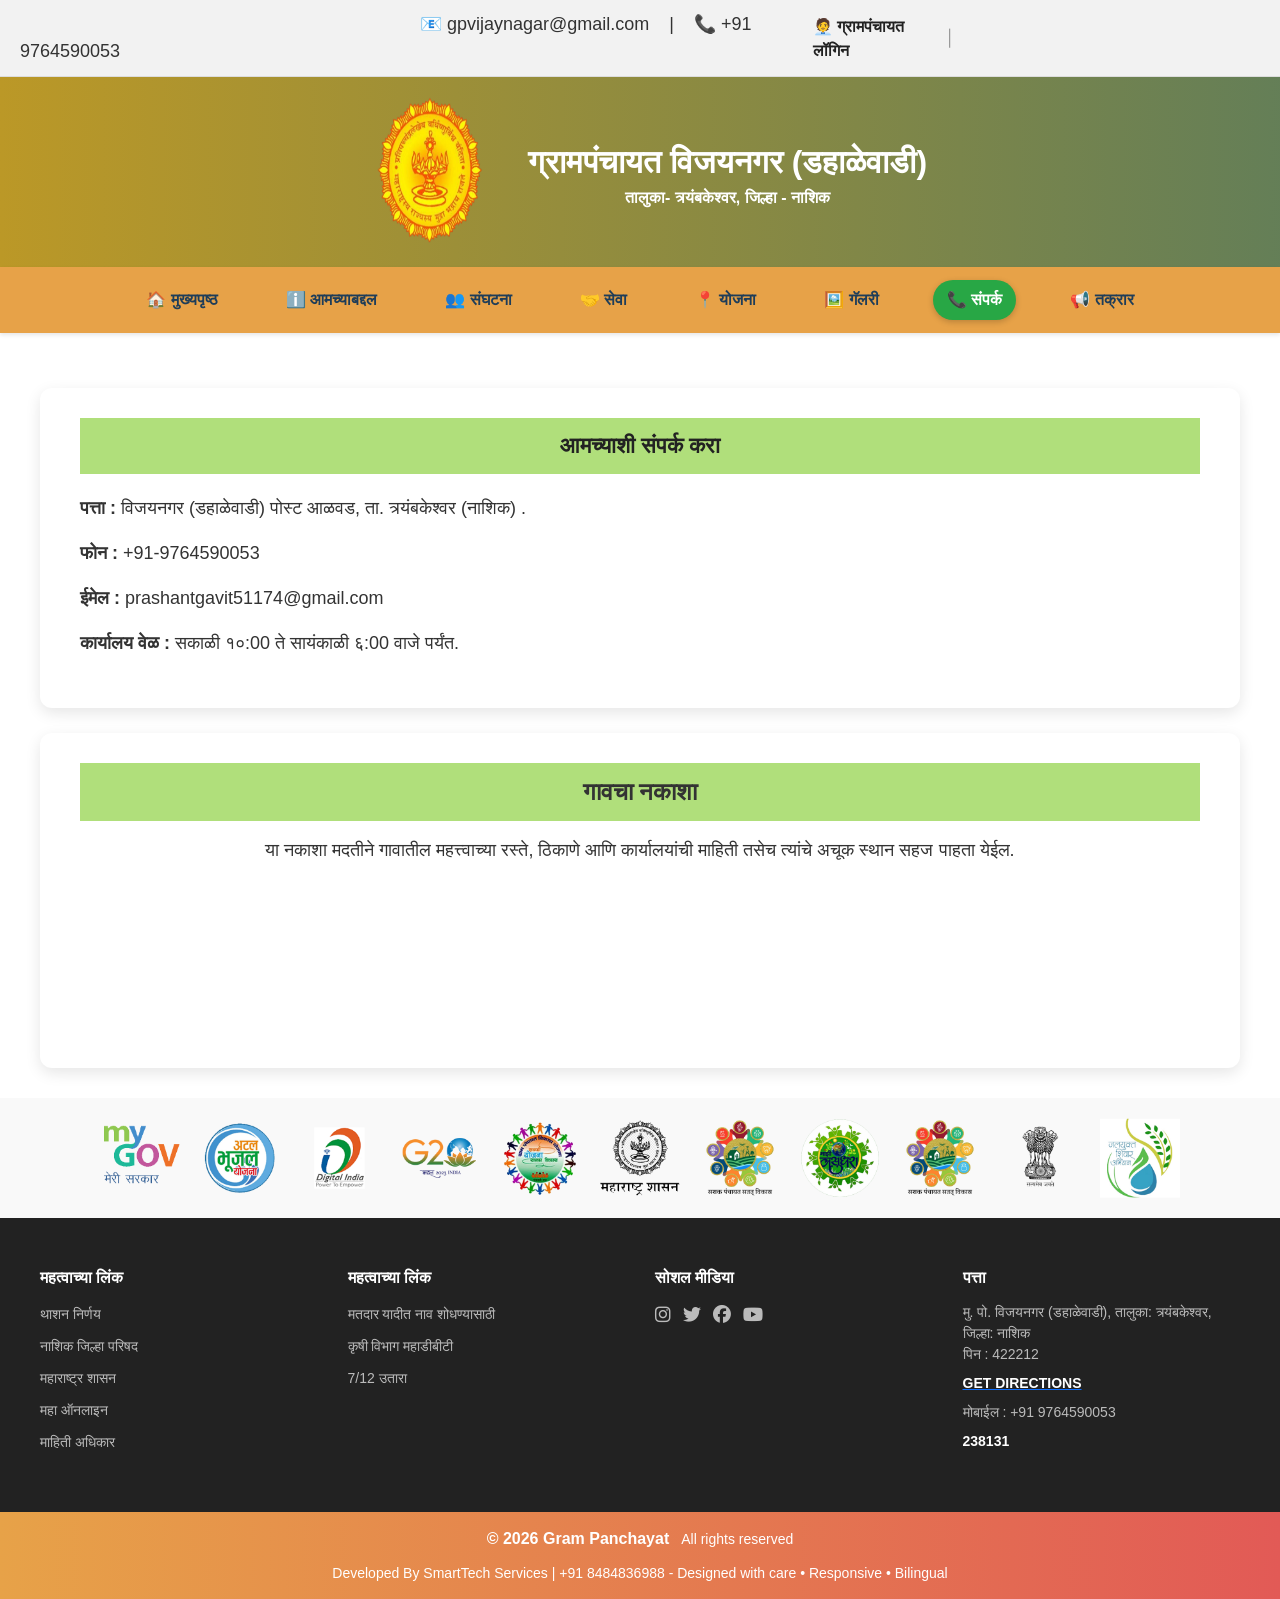
==== commit 350ed253: "Update contact.html" ====
--- a/contact.html
+++ b/contact.html
@@ -183,7 +183,9 @@
                     <!-- Responsive Google Maps embed: replace src with your place's embed link if available -->
                   <iframe
                     title="Mahadeo Nagar Map"
-                    src="https://www.google.com/maps?q=Dahalewadi,+Vijay+Nagar,+Trimbak,+Nashik,+Maharashtra&z=13&output=embed"
+                    <!--  src="https://www.google.com/maps?q=Dahalewadi,+Vijay+Nagar,+Trimbak,+Nashik,+Maharashtra&z=13&output=embed" -->
+                    src="https://www.google.com/maps?q=Dahalewadi+N.V.,+Maharashtra+422212&z=13&output=embed"
+                   
                     width="100%"
                     height="350"
                     style="border:0;border-radius:8px;"
@@ -406,4 +408,5 @@
     });
     </script>
 </body>
-</html>+
+</html>
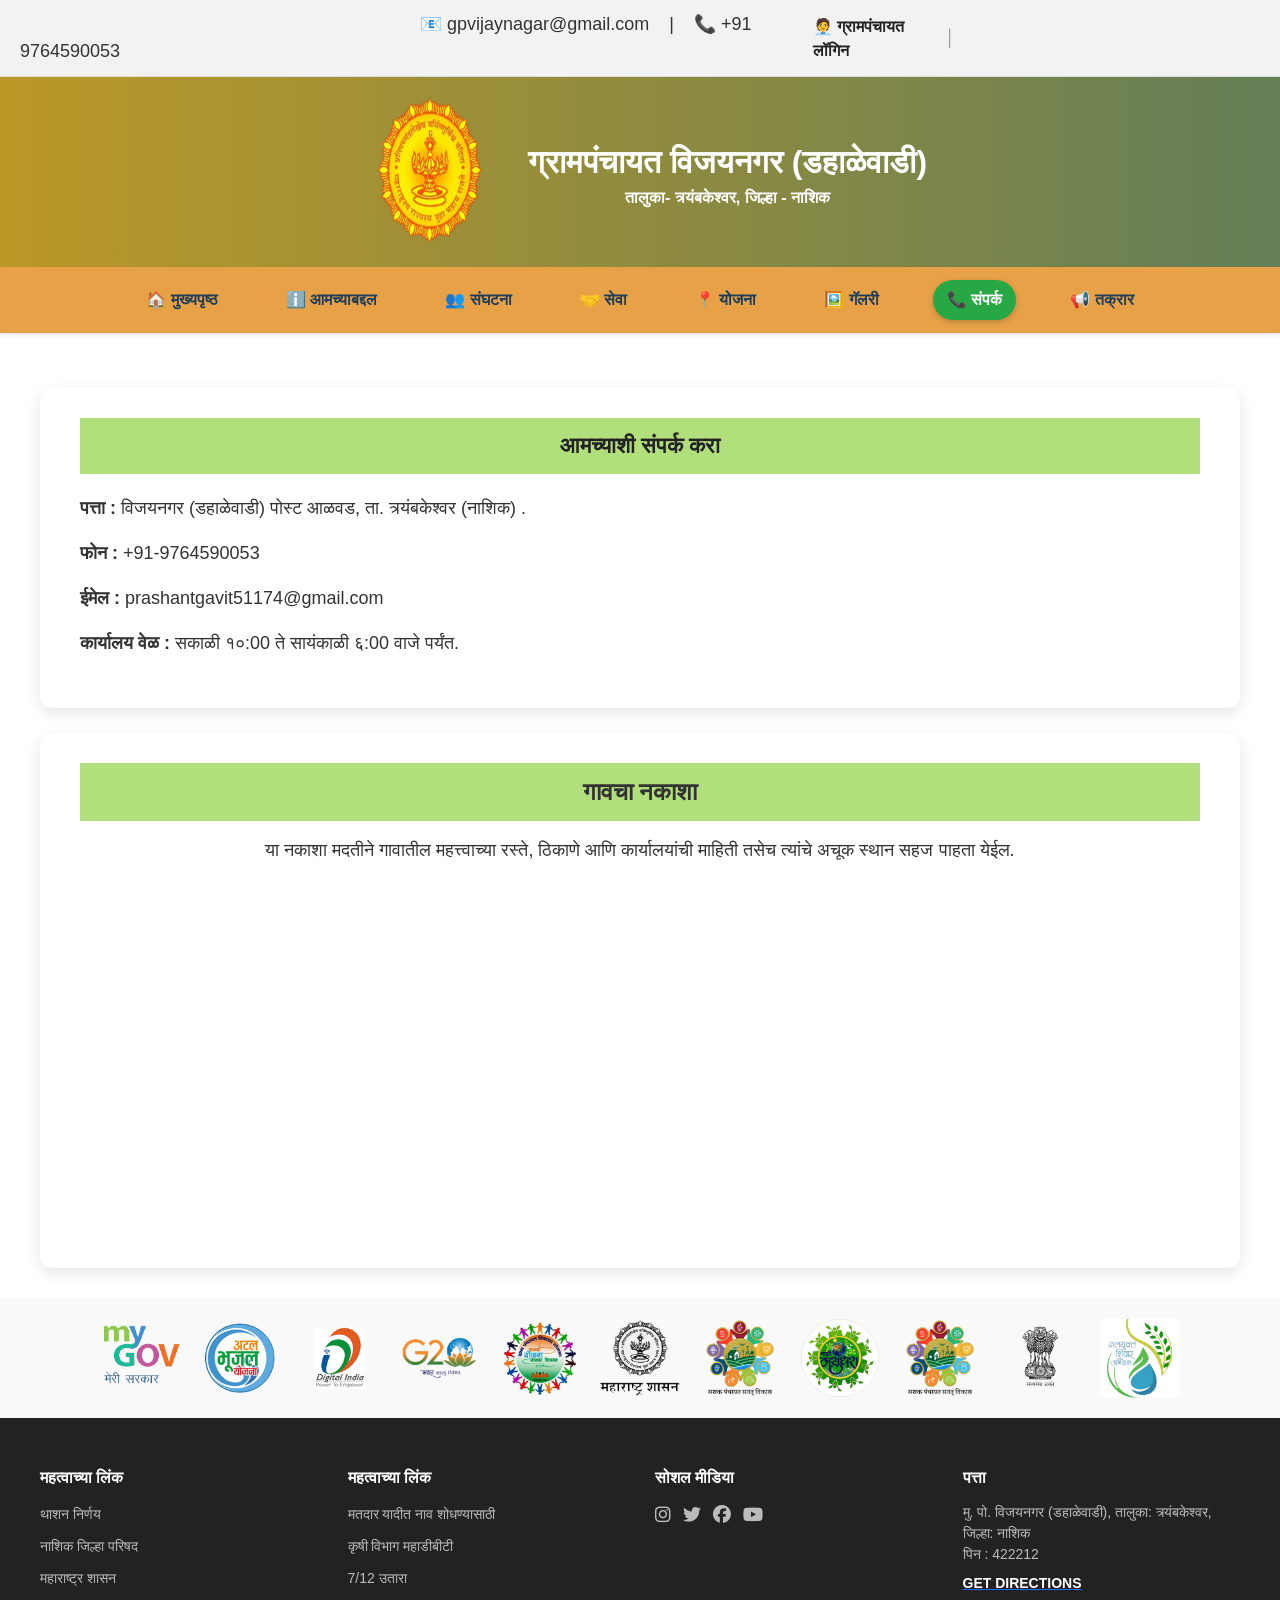
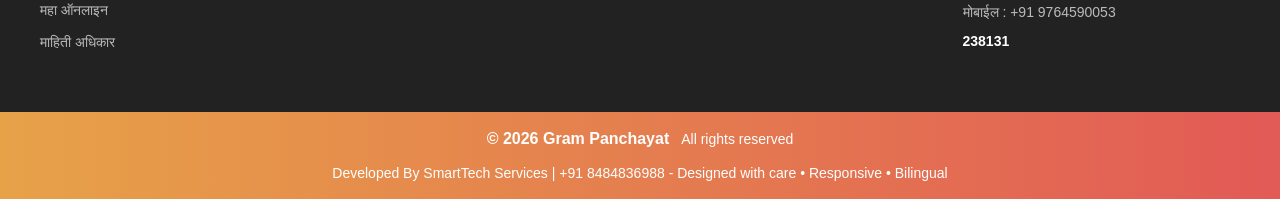
==== commit c76b9fc8: "Update contact.html" ====
--- a/contact.html
+++ b/contact.html
@@ -183,9 +183,7 @@
                     <!-- Responsive Google Maps embed: replace src with your place's embed link if available -->
                   <iframe
                     title="Mahadeo Nagar Map"
-                    <!--  src="https://www.google.com/maps?q=Dahalewadi,+Vijay+Nagar,+Trimbak,+Nashik,+Maharashtra&z=13&output=embed" -->
-                    src="https://www.google.com/maps?q=Dahalewadi+N.V.,+Maharashtra+422212&z=13&output=embed"
-                   
+                    src="https://www.google.com/maps?q=Dahalewadi+N.V.,+Maharashtra+422212&z=13&output=embed"                   
                     width="100%"
                     height="350"
                     style="border:0;border-radius:8px;"
@@ -410,3 +408,4 @@
 </body>
 
 </html>
+
